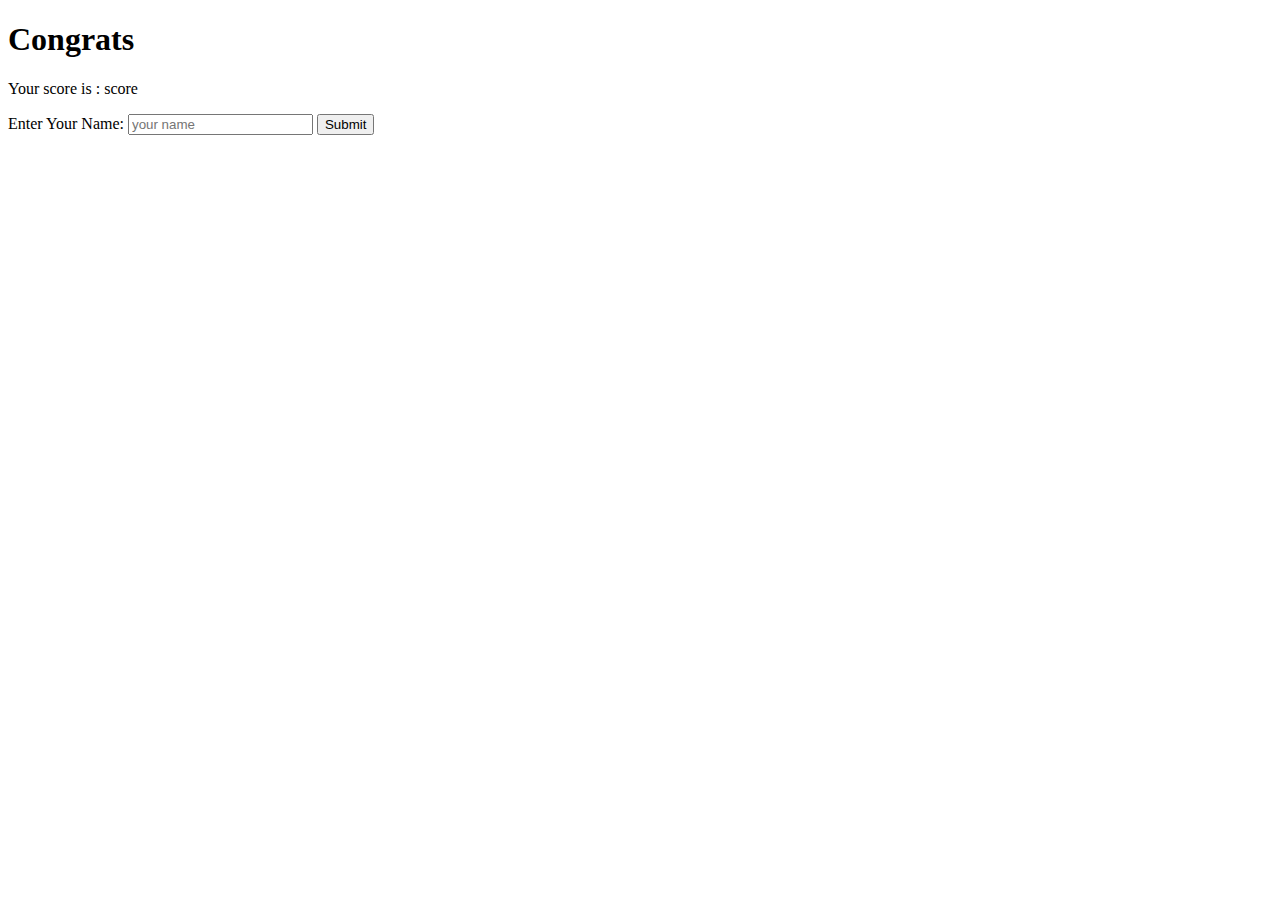
==== Score.html @ 24aea34c "updated the score" ====
<!DOCTYPE html>
<html lang="en">
<head>
    <meta charset="UTF-8">
    <meta http-equiv="X-UA-Compatible" content="IE=edge">
    <meta name="viewport" content="width=device-width, initial-scale=1.0">
    <title>Document</title>
</head>
<body onload="get()">
   
<div class="scorepage" id="scorepage">

    <h1>Congrats</h1>

    <p id="finalscore"></p>
<p id="scoredetail">Your score is : score</p>
    <label for="textfield">Enter Your Name:</label>
    <input type="text" id="textfield" placeholder="your name" name="your name">

    <button id="save" onclick="save()">Submit</button>

    <p class="userscore" id="userscore"></p>
    
</div>

    <script src="./assets/js/script.js"></script>
</body>
</html>
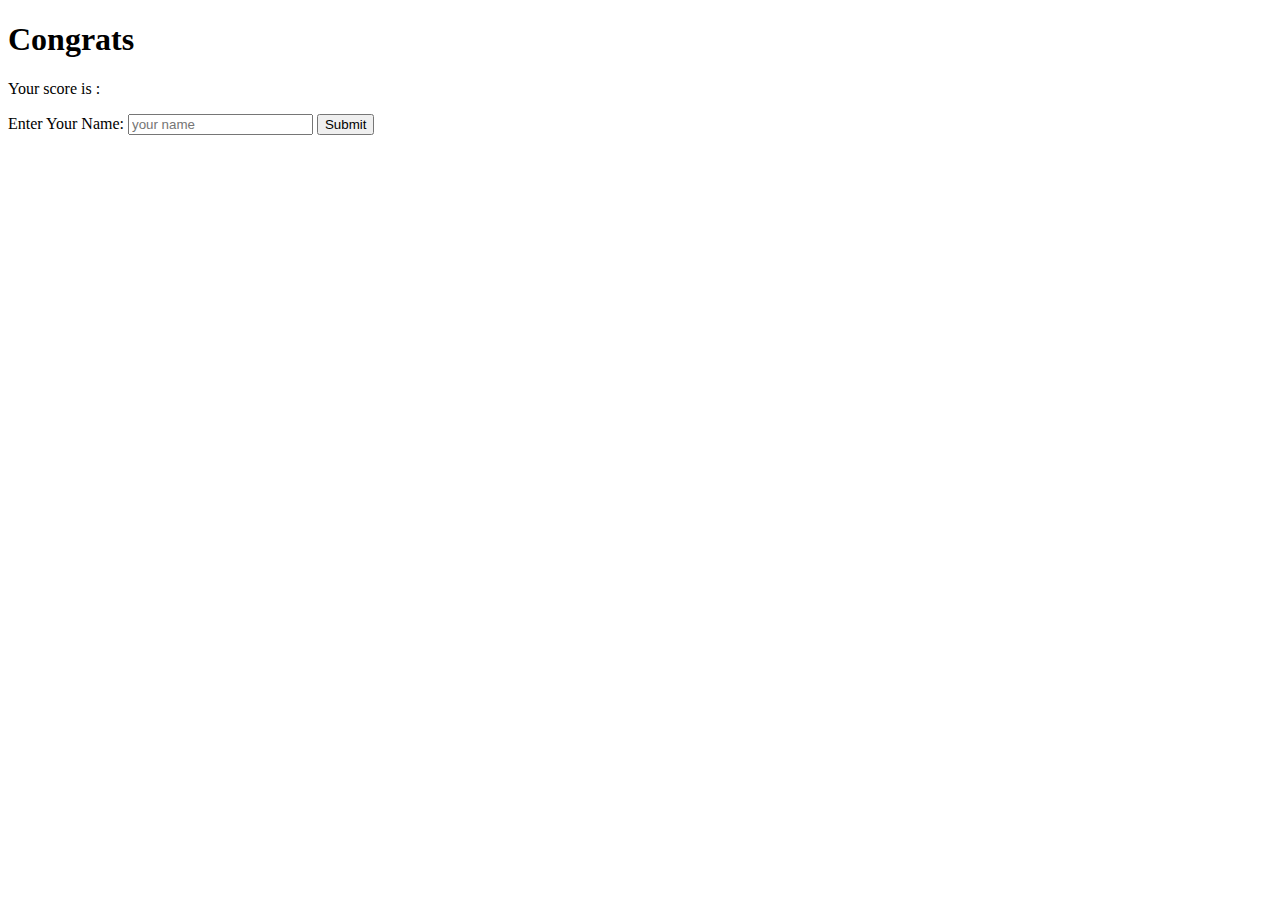
==== commit a2dfa01c: "err check" ====
--- a/Score.html
+++ b/Score.html
@@ -6,23 +6,20 @@
     <meta name="viewport" content="width=device-width, initial-scale=1.0">
     <title>Document</title>
 </head>
+
 <body onload="get()">
-   
-<div class="scorepage" id="scorepage">
+    <div class="scorepage" id="scorepage">
+        <h1>Congrats</h1>
+        <p id="finalscore">Your score is : </p>
+        
+        <label for="textfield">Enter Your Name:</label>
+        <input type="text" id="textfield" placeholder="your name" name="your name">
+        <button id="save" onclick="save()">Submit</button>
+        <p class="userscore" id="userscore"></p>
 
-    <h1>Congrats</h1>
-
-    <p id="finalscore"></p>
-<p id="scoredetail">Your score is : score</p>
-    <label for="textfield">Enter Your Name:</label>
-    <input type="text" id="textfield" placeholder="your name" name="your name">
-
-    <button id="save" onclick="save()">Submit</button>
-
-    <p class="userscore" id="userscore"></p>
-    
-</div>
+    </div>
 
     <script src="./assets/js/script.js"></script>
 </body>
+
 </html>